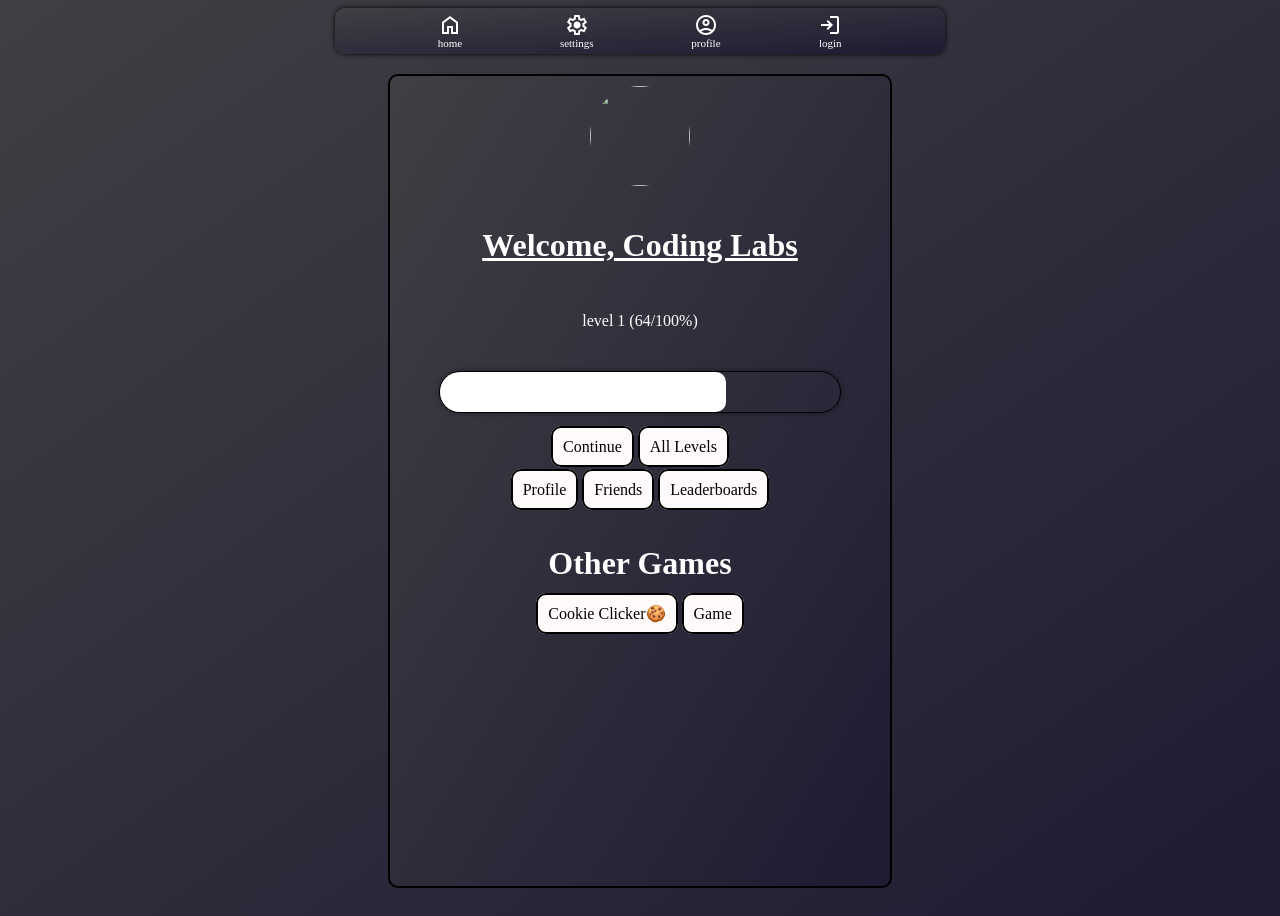
==== Fix the code/front-end/main/index.html @ 468c5e30 "Add files via upload" ====
<!DOCTYPE html>
<html>
<head>
    <link rel="stylesheet" href="style.css">
    <title>Broken code game</title>
    <link rel="stylesheet" href="https://fonts.googleapis.com/css2?family=Material+Symbols+Outlined:opsz,wght,FILL,GRAD@20..48,100..700,0..1,-50..200&">
</head>
<body>
  <div class="navbar">
            <nav>
                <a class="navs" href="index.html">
                    <span class="material-symbols-outlined">home</span>
                    <div class="name">home</div>
                </a>
                <a class="navs" href="../settings/settings.html">
                    <span class="material-symbols-outlined">settings</span>
                    <div class="name">settings</div>
                </a>
                <a class="navs"href="../profile/profile.html">
                    <span class="material-symbols-outlined">account_circle</span>
                    <div class="name">profile</div>
                </a>
                <a class="navs"href="../login-area/login.html">
                    <span class="material-symbols-outlined">login</span>
                    <div class="name">login</div>
                </a>
            </nav>
        </div>
    <div class="main-box">
       <img class="pfp" src="https://avatars.githubusercontent.com/u/217273421?v=4>" height="100px" width="100px">
        <h1 class="underline">Welcome, Coding Labs</h1>
        <p>level 1 (64/100%)</p>
        <div class="xp-bar">
            <div class="inside-xp-bar">
            </div>
        </div>
        <div class="btns">
            <a class="ind" href="#">Continue</a>
            <a class="ind" href="/front-end/all-Levels/all-levels.html">All Levels</a>
        </div>
        <div class="other-btns">
            <a class="ind" href="../profile/profile.html">Profile</a>
            <a class="ind" href="#">Friends</a>
            <a class="ind" href="#">Leaderboards</a>
        </div>
        <div class="btns">
            <div class="center-text">
                <h1>Other Games</h1>
            </div>
            <a class="ind" href="/front-end/cookieclicker/cookieclicker.html">Cookie Clicker🍪</a>
            <a class="ind" href="#">Game</a>
        </div>
    </div>
</body>
</html>
---- Fix the code/front-end/main/style.css ----
body {
    display: flex;
    flex-direction: column;
    justify-content: center;
    background: linear-gradient(to bottom right , #403F44, #1e1b32);
    font-family: cursive;
    color: white ;
    height: 100vh;
    
}
.underline {
    text-decoration: underline;
    
}
.pfp {
    border-radius: 50%;
    padding: 10px;
    transition: all 1s ease;
}
.pfp:hover {
    transform: scale(1.1);
    border-radius: 15%;
}
.navbar {
    display: flex;
    margin: 0px auto;
    padding: 5px;
    border-radius: 10px;
    background: linear-gradient(to bottom right , #403F44, #1e1b32);
    font-family: cursive;
    width: 600px;
    box-shadow: 0 0 5px rgb(0, 0, 0);
    transition: all 0.2s ease;
    height: 40px;
}

.navbar:hover {
    box-shadow: 0 0 5px #33CCFC;
}

nav {
    display: flex;
    justify-content: space-evenly;
    transition: all 0.2s ease;
    width: 100%;
    
}

.navs {
    display: flex;
    flex-direction: column;
    align-items: center;
    transition: all 0.3s ease;
}

.navs:hover {
    transform: scale(1.1);
}

.name {
    display: flex;
    justify-content: space-evenly;
    width: 100%;
    font-size: 11px;
}
a {
    color: white;
    text-decoration: none;
}
.main-box {
    display:flex;
    flex-direction: column;
    align-items: center;
    text-align: center;
    gap:10px;
    background: linear-gradient(to bottom right , #403F44, #1e1b32);
    border: 2px solid black;
    border-radius: 10px;
    margin:20px auto;
    width: 500px;
    height: 300vh;
    transition: all 0.3s ease;
}
.main-box:hover {
    box-shadow: 0 0 5px #33CCFC;
}
.ind:hover {
     box-shadow: 0 0 5px #33CCFC;
}
.ind {
    background-color: snow;
    color: black;
    border: 2px solid black;
    width: 100px;
    padding:10px;
    border-radius: 10px;
    transition: all 0.3s ease;
    
}
.other-btns {
    margin: 15px
}
.inside-xp-bar {
    background-color: #ffffff;
    width: 64%;
    border-radius: 30px 15px 15px 30px;
    padding: 15px;
    height: 10px;
    animation: slider 1s;
}

@keyframes slider {
    from { width: 0%; }
    to { width: 64% ;}
}



.xp-bar {
    margin: 15px auto;
    border-radius: 30px;    
    width: 400px;
    border: 1px solid black;
    box-shadow: 0 0 5px rgb(0, 0, 0, 0.5);
}
.xp-bar:hover {
     box-shadow: 0 0 5px #33CCFC;
}
.stats {
    background: linear-gradient(to bottom right , #403F44, #1e1b32);
    height: 100px;
    border-radius: 20px;
    width: 500px;
}
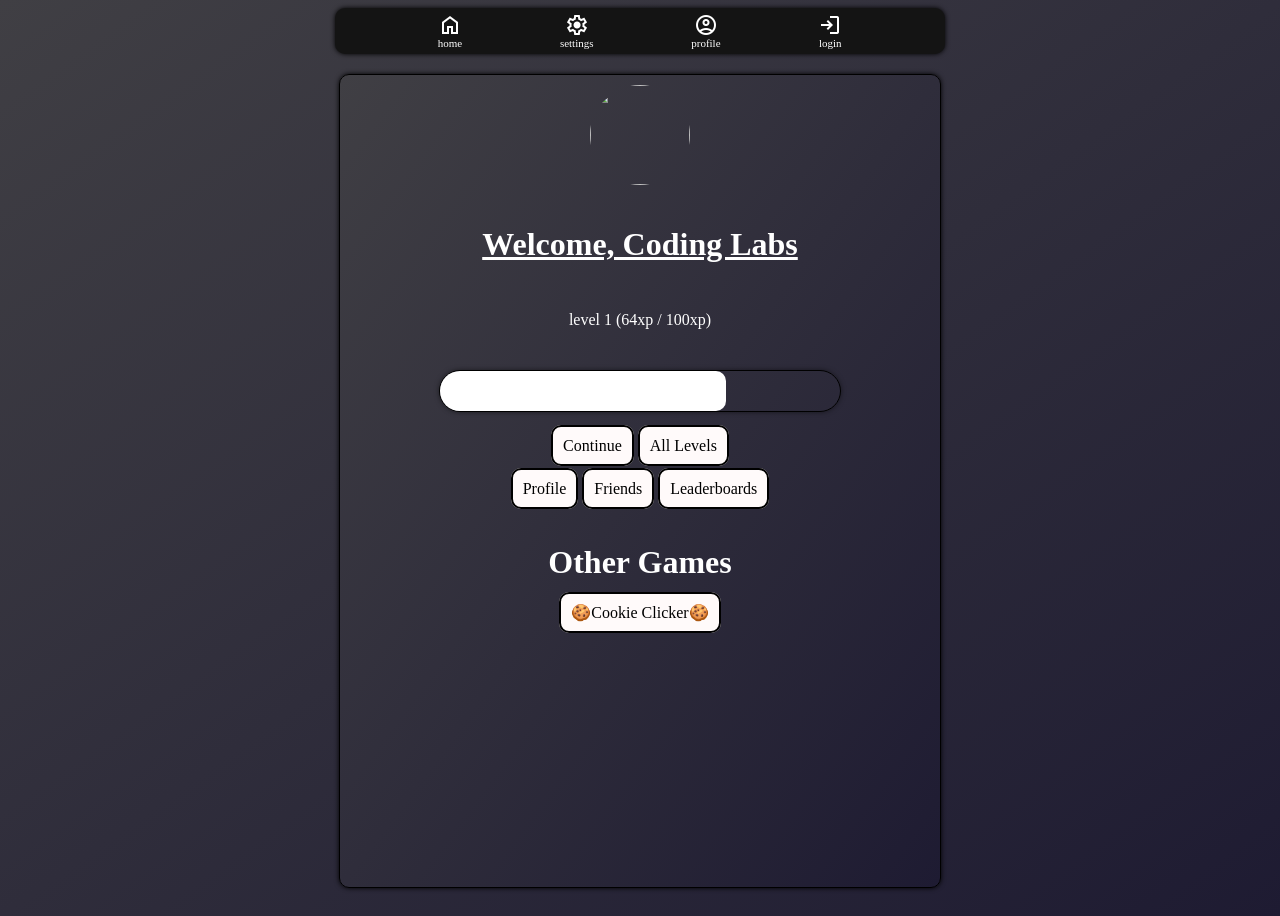
==== commit 6e9bdbde: "Add files via upload" ====
--- a/Fix the code/front-end/main/index.html
+++ b/Fix the code/front-end/main/index.html
@@ -29,7 +29,7 @@
     <div class="main-box">
        <img class="pfp" src="https://avatars.githubusercontent.com/u/217273421?v=4>" height="100px" width="100px">
         <h1 class="underline">Welcome, Coding Labs</h1>
-        <p>level 1 (64/100%)</p>
+        <p>level 1 (64xp / 100xp)</p>
         <div class="xp-bar">
             <div class="inside-xp-bar">
             </div>
@@ -43,12 +43,11 @@
             <a class="ind" href="#">Friends</a>
             <a class="ind" href="#">Leaderboards</a>
         </div>
-        <div class="btns">
-            <div class="center-text">
+        <div class="other-games">
+            <div class="text-to-left">
                 <h1>Other Games</h1>
             </div>
-            <a class="ind" href="/front-end/cookieclicker/cookieclicker.html">Cookie Clicker🍪</a>
-            <a class="ind" href="#">Game</a>
+            <a class="ind" href="/front-end/cookieclicker/cookieclicker.html">🍪Cookie Clicker🍪</a>
         </div>
     </div>
 </body>
--- a/Fix the code/front-end/main/style.css
+++ b/Fix the code/front-end/main/style.css
@@ -26,7 +26,7 @@
     margin: 0px auto;
     padding: 5px;
     border-radius: 10px;
-    background: linear-gradient(to bottom right , #403F44, #1e1b32);
+    background-color: rgb(20, 20, 20);
     font-family: cursive;
     width: 600px;
     box-shadow: 0 0 5px rgb(0, 0, 0);
@@ -74,11 +74,12 @@
     text-align: center;
     gap:10px;
     background: linear-gradient(to bottom right , #403F44, #1e1b32);
-    border: 2px solid black;
+    border: 1px solid black;
     border-radius: 10px;
     margin:20px auto;
-    width: 500px;
+    width: 600px;
     height: 300vh;
+    box-shadow: 0 0 5px rgb(0, 0 ,0);
     transition: all 0.3s ease;
 }
 .main-box:hover {
@@ -87,18 +88,19 @@
 .ind:hover {
      box-shadow: 0 0 5px #33CCFC;
 }
+
 .ind {
     background-color: snow;
     color: black;
     border: 2px solid black;
     width: 100px;
-    padding:10px;
+    padding: 10px;
     border-radius: 10px;
     transition: all 0.3s ease;
     
 }
 .other-btns {
-    margin: 15px
+    margin: 15px;
 }
 .inside-xp-bar {
     background-color: #ffffff;
@@ -113,9 +115,6 @@
     from { width: 0%; }
     to { width: 64% ;}
 }
-
-
-
 .xp-bar {
     margin: 15px auto;
     border-radius: 30px;    
@@ -125,10 +124,4 @@
 }
 .xp-bar:hover {
      box-shadow: 0 0 5px #33CCFC;
-}
-.stats {
-    background: linear-gradient(to bottom right , #403F44, #1e1b32);
-    height: 100px;
-    border-radius: 20px;
-    width: 500px;
 }
